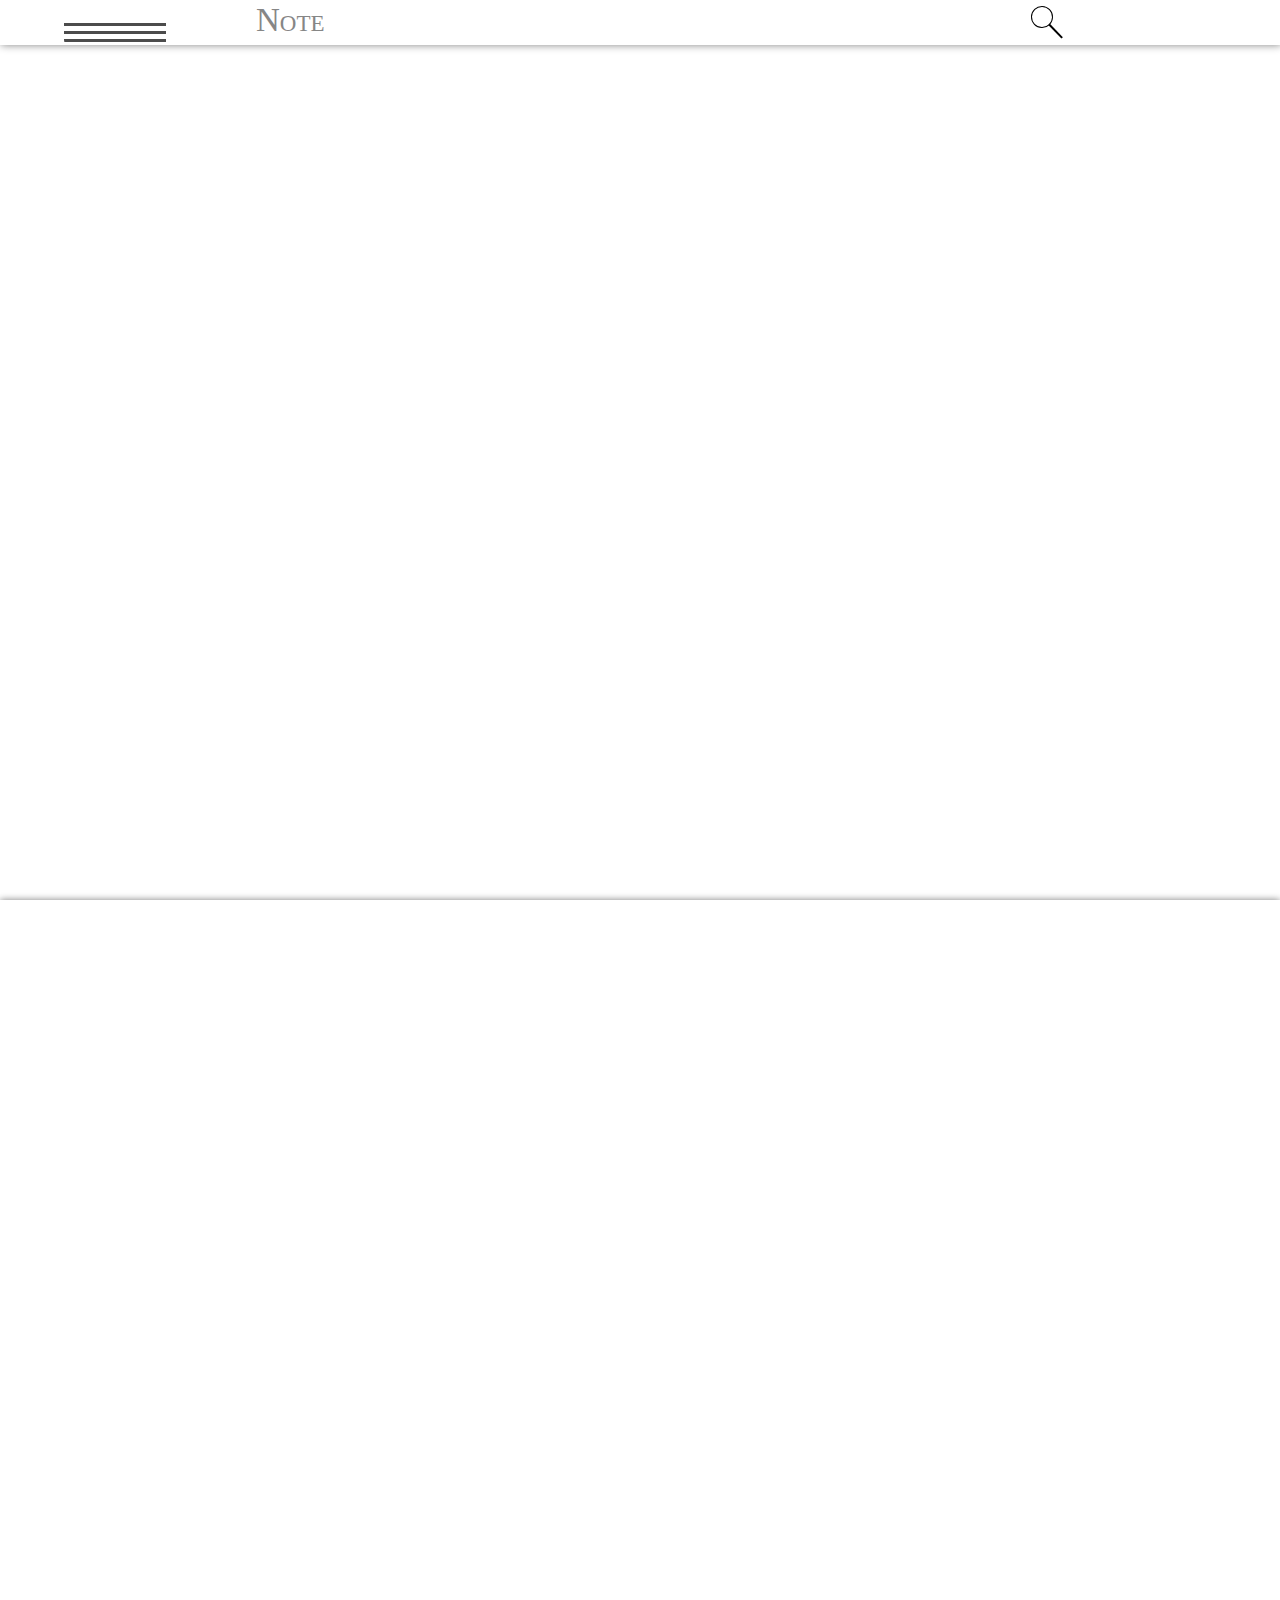
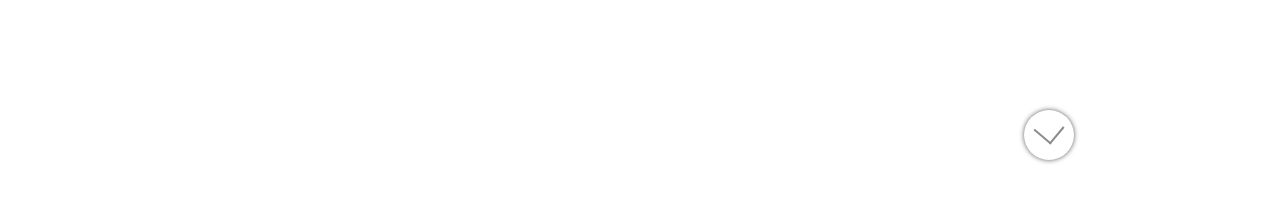
==== index.html @ 1d2eeb9a "Add files via upload" ====
<!dictype html>
    <html>
    <head>
        <meta name="viewport"content="width=device-width,initial-scale=1.0" />
        <meta name="description"content="https://note.github.io/note/layout.html" />
        <title>NOTE</title>
        <link rel="icon" />
        <link rel="stylesheet"href="design.css" />
        <link rel="stylesheet"href="icon.css" />
    </head>
    <body>
        <layout>
            <actionbar>actionbar</actionbar>
            <content></content>
            <other>
                <toggle></toggle>
                <view></view>
            </other>
        </layout>
        <menu>
            <logo>
                <embed src="logo.jpg"/>
                <h>Note</h>
                <descript>Read And Learn</descript>
            </logo>
            <nav>Post For You<new>+5</new></nav>
            <nav>Latest Post<new>+15</new></nav>
            <nav>Terms and Policy</nav>
            <nav onclick="openMail()">Send Email</nav>
            <nav onclick="joinwithus()">Join with Us</nav>
        </menu>
        <script src="main.js"></script>
        <script src="design.js"></script>
    </body>
</html>
---- design.css ----
body{
    margin:0;
    display:block;
    width:100%;
    height:100%;
    padding:0;
    user-select:none;
}
.actionbar{
    display:grid;
    width:100%;
    height:45px;
    box-shadow:1px 0px 8px #848484;
    grid-template-columns:20% 60% 20%;
    overflow:normal;
}
bars{
    width:50%;
    height:60%;
    display:block;
    background:white;
    margin:7% auto;
    /*box-shadow:inset 0px 0px 3px #8D8D8D;*/
    border-radius:5px;
    position:relative;
    overflow:hidden;
}
bars::after{
    content:"";
    width:80%;
    height:3px;
    background:#4C4C4C;
    position:absolute;
    display:block;
    top:5px;
}bars::before{
    content:"";
    width:80%;
    height:3px;
    background:#4C4C4C;
    position:absolute;
    display:block;
    top:13px;
}
bar{
    width:80%;
    height:3px;
    background:#4C4C4C;
    position:absolute;
    display:block;
    top:21px;
}
name{
    display:block;
    color:#868686;
    background:;
    width:70%;
    height:100%;
    font-size:33px;
    padding-top:2px;
    box-sizing:border-box;
    font-family:Times New Roman;
    font-variant:small-caps;
}
menu{
    width:75%;
    height:100%;
    position:fixed;
    top:-20px;
    right:-100%;
    background:#fff;
    display:block;
    border-top:10px solid #9C9C9C;
    box-shadow:0px 4px 6px #8C8C8C;
    transition-duration:0.5s;
    padding-left:5px;
    
}
nav{
    width:60%;
    box-shadow:0px 0px 1px #AFAFAF;
    border-radius:4px;
    margin:10px 0px;
    float:left;
    position:relative;
    display:inline-block;
    padding:8px 50px 8px 5px;
    border-left:8px solid #979797;
    font-family:Times New Roman;
    font-feature-settings:"smcp"on;
    transition-duration:0.3s;
    user-select:none;
    display:block;
    
}
nav:active{
    background:#B1B1B1;
    color:white;
}
logo{
    display:block;
    width:100%;
    height:200px;
    background:#A4A4A4;
    margin-left:-4px;
    position:relative;
}
new{
    padding-left:5px;
    border-width:1.4px;
    border-color:#808080;
    border-style:solid;
    margin-left:2px;
    border-radius:5px;
}
h{
    color:#606060;
    font-family:Times New Roman;
    position:absolute;
    bottom:20px;
    left:20px;
    font-size:34px;
    text-transform:uppercase;
    border-right:5px solid #424242;
    padding-right:7px;
    border-radius:7px;
    user-select:none;
}
descript{
    position:absolute;
    bottom:2px;
    left:140px;
    font-size:16px;
    font-variant:small-caps;
    text-transform:capitalize;
    color:#1F3965;
}
logo embed{
    widows:1;
    width:100%;
    height:100%;
}
layout{
    display:block;
    width:100%;
    height:100%;
    overflow:hidden;
    background:white;
}
other{
    display:block;
    width:100%;
    height:100%;
    background:white;
    position:absolute;
    top:100%;
    transition-duration:0.5s;
    box-shadow:0px 0px 7px #7C7C7C;
    overflow:scroll;
    padding:0;
}
toggle{
    width:50px;
    height:50px;
    border-radius:50px;
    box-shadow:0px 0px 5px #5B5B5B;
    display:block;
    top:90%;
    left:80%;
    position:relative;
    background:white;
}
toggle::before{
    content:"";
    width:20px;
    height:20px;
    border:2px solid #8B8B8B;
    position:relative;
    margin:auto;
    display:block;
    top:8px;
    border-top:none;
    border-left:none;
    transform:rotate(40deg);
}
view{
    display:block;
    width:100%;
    height:100%;
    background:transparent;
    margin-top:-50px;
    overflow:scroll;
}
view h1{
    font-size:23px;
    font-weight:350;
    line-height:35px;
  }
view artical{
    display:block;
    width:fit-content;
    height:fit-content;
    padding:5px;
    box-shadow:border-width;
    margin:10px auto;
    box-shadow:0px 0px 6px #9D9D9D;
    border-radius:5px;
}
view li{
    list-style-position:inside;
    list-style-type:circle;
    font-size:16px;
    color:#003C6C;
}
view p{
    font-size:14px;
    user-select:auto;
    text-indent:35px;
}
ul{
    padding:10px;
    margin:1px;
    box-sizing:border-box;
    display:block;
    box-shadow:0px 0px 7px #A1A1A1;
    width:99%;
}
greet{
    display:block;
    position:relative;
    font-size:25px;
    text-align:right;
    font-weight:250;
    color:#421D31;
    box-sizing:border-box;
    padding-right:15px;
}
view embed{
    display:block;
    margin:auto;
}
---- icon.css ----
body {
    font-size: 15pt;
}
icon{
  transition-duration:0.6s;
  display:block;
  width:55px;
  height:55px;
  background:#5E5E5E;
  position:absolute;
}
search{
  width:20px;
  height:20px;
  border-radius:35px;
  border:1.5px solid black;
  display:block;
  margin:6px 0px 0px 7px;
  position:relative;
  transform:rotate(-44deg);
}
search:before{
  content:"";
  position:absolute;
  width:1.8px;
  height:19px;
  background:black;
  top:20px;
  left:9px;
}
block{
  width:35px;
  height:35px;
  display:grid;
  grid-template-columns:15px 15px;
  grid-template-rows:15px 15px;
  margin:13px 13px;
}
bi{
  width:13px;
  height:13px;
  background:white;
  display:block;
}
info{
  display:block;
  color:white;
  font-family:'Times New Roman', Times, serif;
  text-align:center;
  padding:10px 0px;
  font-size:33px;
}
bone{
  width:155px;
  height:150px;
  border-width:3px;
  border-color:white white transparent white;
  border-style:solid;
  display:block;
  margin:30px 44px;
  border-radius:100px;overflow:hidden;
  position:relative;
}
ear{
  /*
  icon =>w 255 h 255
  */
  display:block;
  width:45px;
  height:65px;
  background:white;
  border-top-right-radius:20px;
  border-bottom-right-radius:10px;
  position:absolute;
  bottom:20px;
}
ear:before{
  content:"";
  display:block;
  width:45px;
  height:65px;
  background:white;
  border-top-left-radius:20px;
  border-bottom-left-radius:10px;
  position:absolute;
  bottom:-1px;
  right:-112px;
}
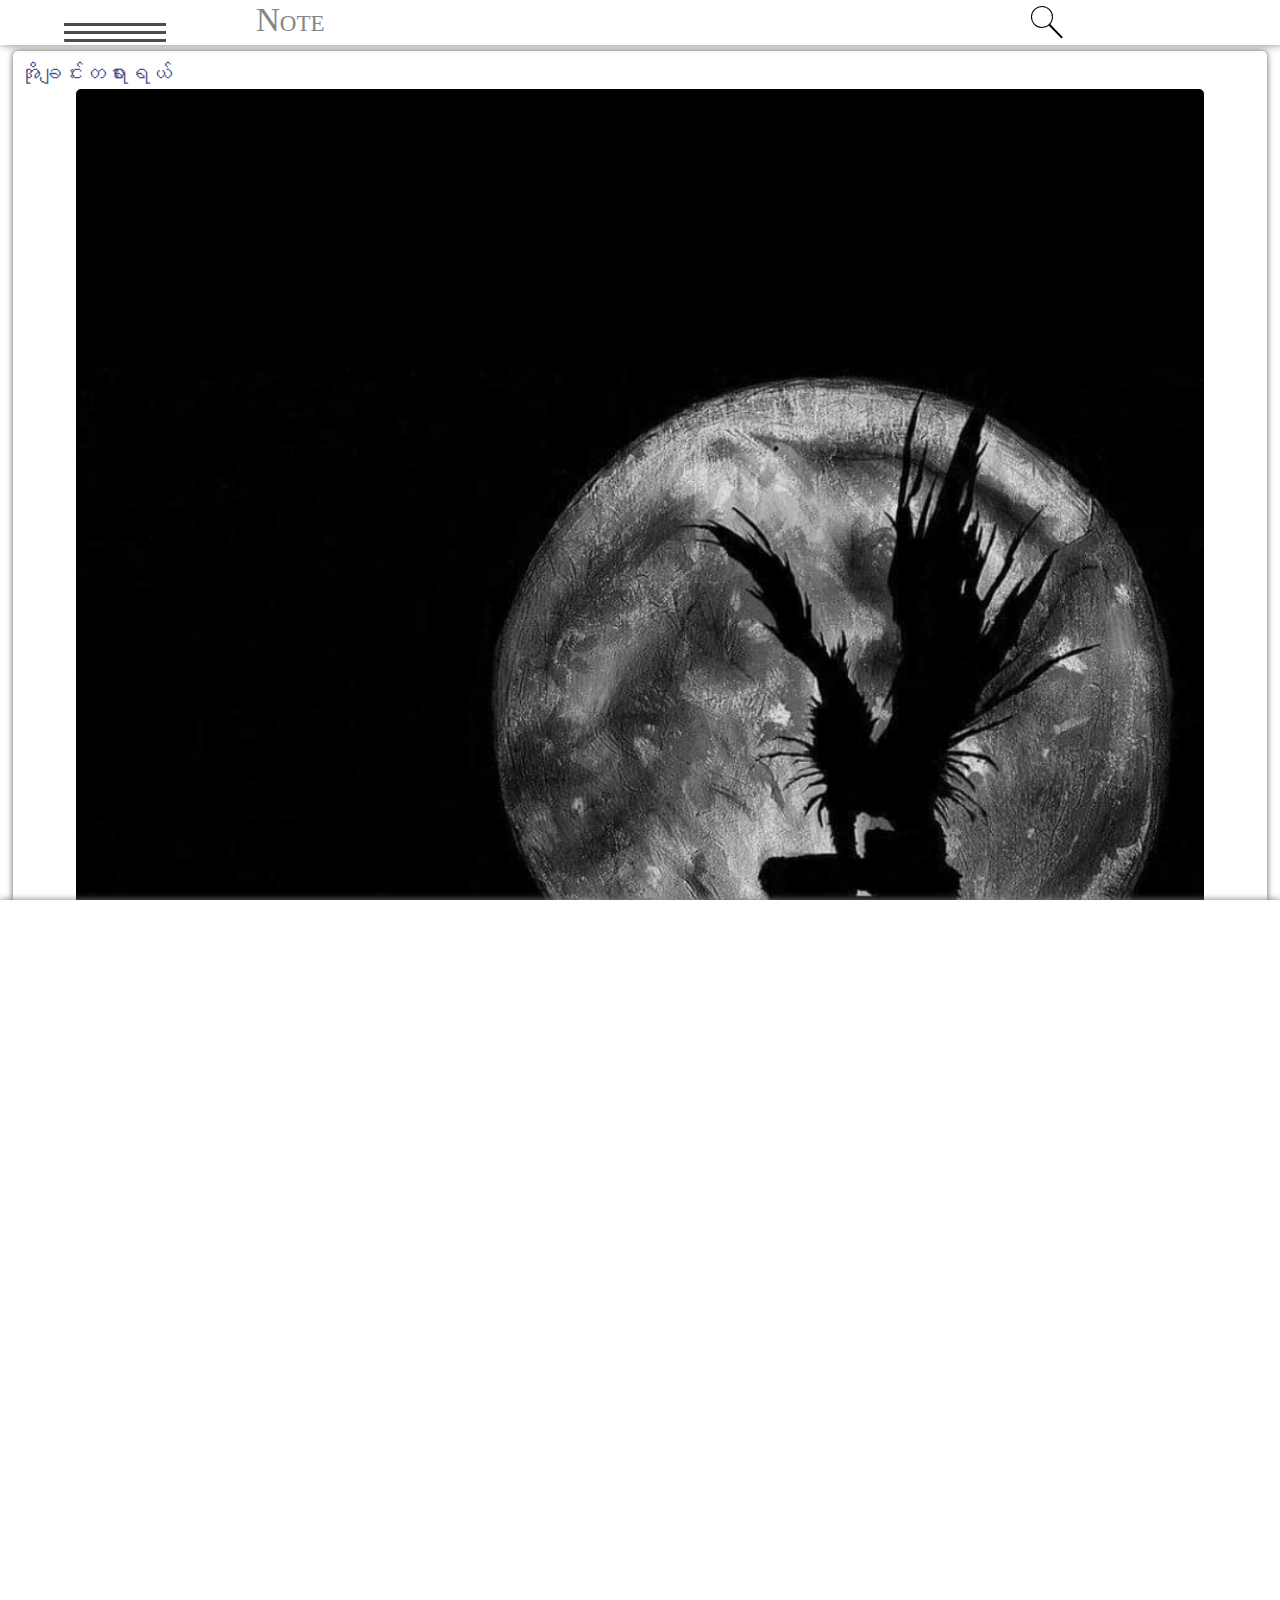
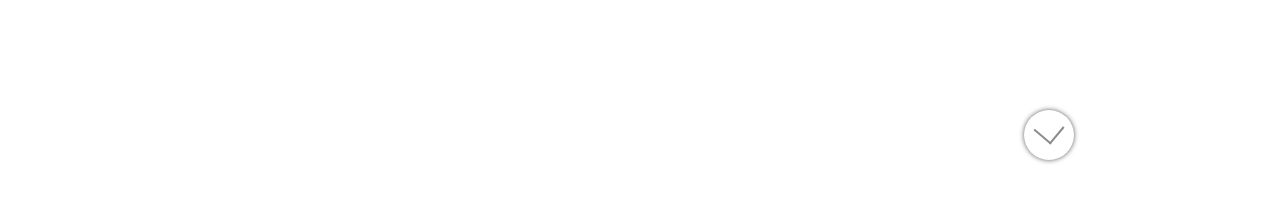
==== commit fd299516: "Add files via upload" ====
--- a/index.html
+++ b/index.html
@@ -11,24 +11,38 @@
     <body>
         <layout>
             <actionbar>actionbar</actionbar>
-            <content></content>
-            <other>
-                <toggle></toggle>
-                <view></view>
-            </other>
+            <ScrollView>
+                <ads></ads>
+                <content></content>
+                <other>
+                    <toggle></toggle>
+                    <view></view>
+                </other>
+            </ScrollView>
         </layout>
         <menu>
             <logo>
-                <embed src="logo.jpg"/>
+                <embed src="logo.jpg" />
                 <h>Note</h>
                 <descript>Read And Learn</descript>
             </logo>
-            <nav>Post For You<new>+5</new></nav>
-            <nav>Latest Post<new>+15</new></nav>
-            <nav>Terms and Policy</nav>
-            <nav onclick="openMail()">Send Email</nav>
-            <nav onclick="joinwithus()">Join with Us</nav>
+            <nav>
+                Post For You<new>+5</new>
+            </nav>
+            <nav>
+                Latest Post<new>+15</new>
+            </nav>
+            <nav onclick="term()">
+                Terms and Policy
+            </nav>
+            <nav onclick="openMail()">
+                Send Email
+            </nav>
+            <nav onclick="joinwithus()">
+                my info
+            </nav>
         </menu>
+        <script src="data.js"></script>
         <script src="main.js"></script>
         <script src="design.js"></script>
     </body>
--- a/design.css
+++ b/design.css
@@ -5,6 +5,7 @@
     height:100%;
     padding:0;
     user-select:none;
+    overflow:hidden;
 }
 .actionbar{
     display:grid;
@@ -238,4 +239,61 @@
 view embed{
     display:block;
     margin:auto;
+}
+view h2{
+    font-weight:300;
+    border-top:1px solid black;
+}
+content{
+    width:100%;
+    height:100%;
+    overflow:normal;
+    font-size:16px;
+    display:block;
+}
+ds{
+    font-weight:350;
+    font-size:22px;
+    padding-left:5px;
+    padding-bottom:5px;
+    color:#48558B;
+}
+content embed{
+    width:90%;
+    height:auto;
+    display:block;
+    margin:2px auto;
+    border-radius:5px;
+}
+content p{
+    padding:10px;
+    box-sizing:border-box;
+    text-indent:50px;
+    font-size:14px;
+}
+footer{
+    display:block;
+    width:90%;
+    height:150px;
+    box-shadow:0px 0px 6px #808080;
+    margin:10px auto;
+    margin-bottom:80px;
+    border-radius:5px;
+    white-space:pre;
+}
+content artical{
+    box-shadow:0px 0px 6px #5E5E5E;
+    display:block;
+    width:98%;
+    height:fit-content;
+    margin:6px auto;
+    border-radius:5px;
+    padding-top:10px;
+}
+ScrollView{
+    width:100%;
+    height:100%;
+    display:block;
+    overflow:scroll;
+    background:block;
 }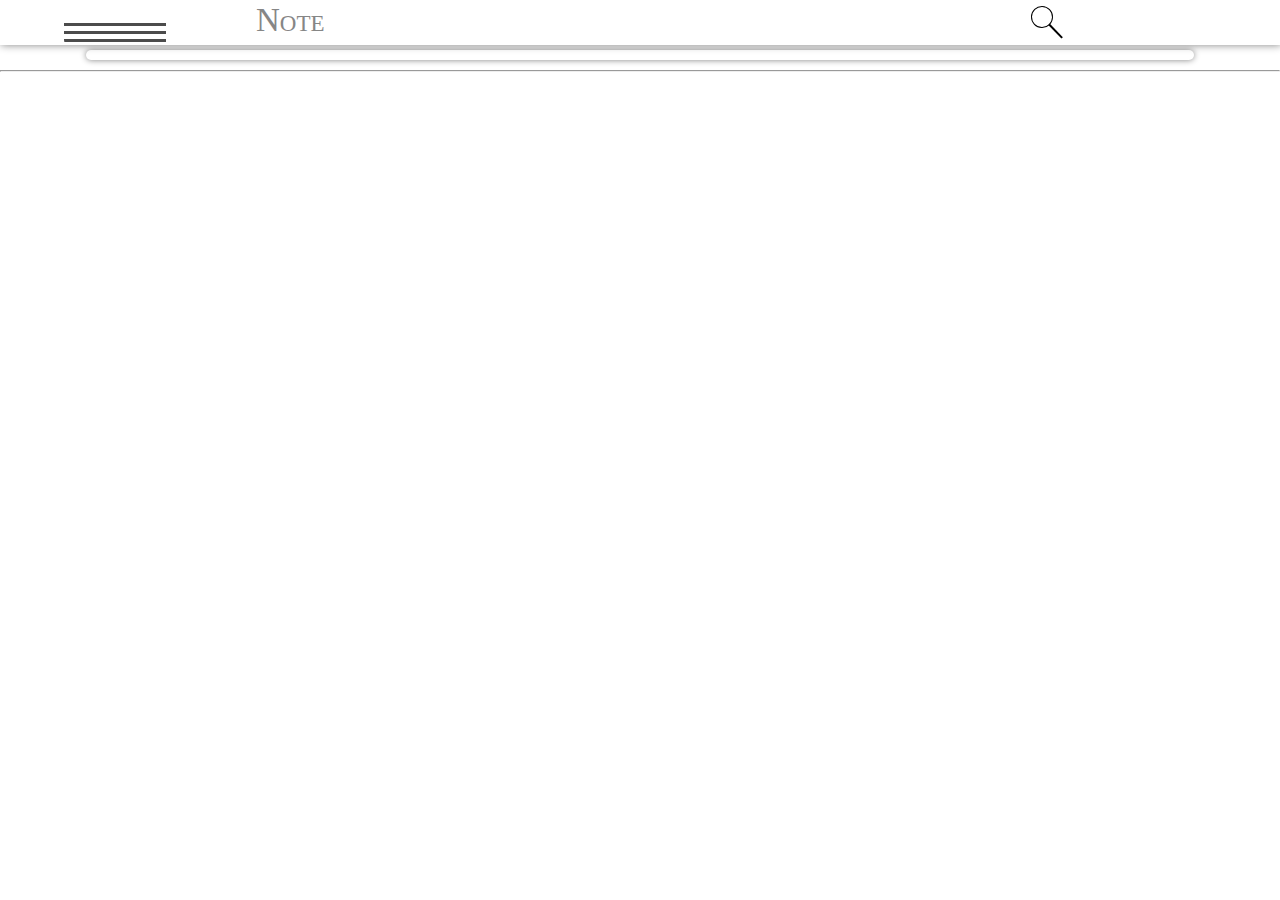
==== commit 19308a82: "Add files via upload" ====
--- a/index.html
+++ b/index.html
@@ -13,12 +13,14 @@
             <actionbar>actionbar</actionbar>
             <ScrollView>
                 <ads></ads>
+                <hr/>
                 <content></content>
-                <other>
+            </ScrollView>
+            <toast></toast>
+             <other>
                     <toggle></toggle>
                     <view></view>
-                </other>
-            </ScrollView>
+            </other>
         </layout>
         <menu>
             <logo>
@@ -27,10 +29,10 @@
                 <descript>Read And Learn</descript>
             </logo>
             <nav>
-                Post For You<new>+5</new>
+                Editor Choice
             </nav>
-            <nav>
-                Latest Post<new>+15</new>
+            <nav onclick="newest()">
+                Latest Post<new></new>
             </nav>
             <nav onclick="term()">
                 Terms and Policy
@@ -42,6 +44,7 @@
                 my info
             </nav>
         </menu>
+        <script src="ads.js"></script>
         <script src="data.js"></script>
         <script src="main.js"></script>
         <script src="design.js"></script>
--- a/design.css
+++ b/design.css
@@ -149,7 +149,7 @@
     background:white;
 }
 other{
-    display:block;
+    display:none;
     width:100%;
     height:100%;
     background:white;
@@ -188,6 +188,7 @@
     display:block;
     width:100%;
     height:100%;
+    padding-bottom:10px;
     background:transparent;
     margin-top:-50px;
     overflow:scroll;
@@ -257,6 +258,15 @@
     padding-left:5px;
     padding-bottom:5px;
     color:#48558B;
+    display:none;
+    float:right;
+    width:fit-content;
+    padding:0px 10px;
+    background:#818181;
+    color:white;
+    border-radius:5px;
+    margin-right:5%;
+    border-top-left-radius:10px;
 }
 content embed{
     width:90%;
@@ -268,8 +278,10 @@
 content p{
     padding:10px;
     box-sizing:border-box;
-    text-indent:50px;
+    text-indent:15px;
     font-size:14px;
+    white-space:pre-line;
+    overflow-x:hidden;
 }
 footer{
     display:block;
@@ -280,6 +292,9 @@
     margin-bottom:80px;
     border-radius:5px;
     white-space:pre;
+    color:#ADADAD;
+    overflow:hidden;
+    position:relative;
 }
 content artical{
     box-shadow:0px 0px 6px #5E5E5E;
@@ -296,4 +311,54 @@
     display:block;
     overflow:scroll;
     background:block;
+}
+ads{
+    display:block;
+    height:fit-content;
+    margin:5px auto;
+    border-radius:5px;
+    box-shadow:0px 0px 6px #818181;
+    width:85%;
+    font-size:15px;
+    text-align:center;
+    white-space:pre-wrap;
+    line-height:25px;
+    color:#6C5A11;
+    padding:5px 10px;
+}
+footer embed{
+    width:45%;
+    height:auto;
+    position:absolute;
+    top:-2px;
+    left:5px;
+}
+footer artical{
+    box-shadow:none;
+}
+footer p{
+    width:55%;
+    height:170px;
+    display:inline;
+    overflow:hidden;
+    text-overflow:ellipsis;
+    position:absolute;
+    right:0px;
+    top:0px;
+}
+view artical{
+    width:99%;
+    height:fit-content;
+    overflow:scroll;
+    box-shadow:0px 0px 7px #848484;
+    display:block;
+    margin:auto;
+    border-radius:5px;
+    white-space:pre-wrap;
+}
+view artical embed{
+    width:95%;
+    height:auto;
+    display:block;
+    margin:8px auto;
 }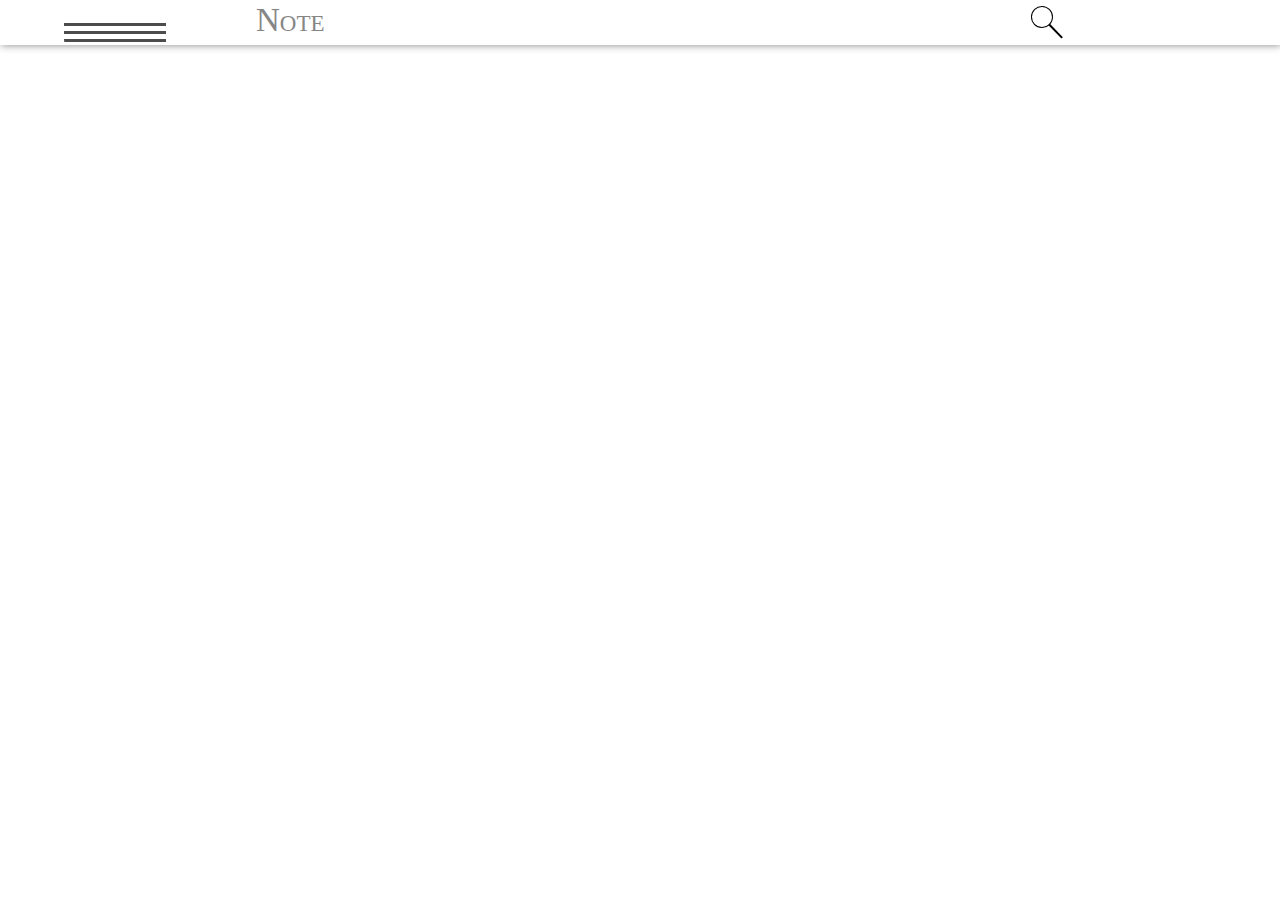
==== commit a9294107: "Add files via upload" ====
--- a/index.html
+++ b/index.html
@@ -12,8 +12,6 @@
         <layout>
             <actionbar>actionbar</actionbar>
             <ScrollView>
-                <ads></ads>
-                <hr/>
                 <content></content>
             </ScrollView>
             <toast></toast>
--- a/icon.css
+++ b/icon.css
@@ -85,4 +85,32 @@
   position:absolute;
   bottom:-1px;
   right:-112px;
+}toast{
+    width:100%;
+    height:fit-content;
+    padding:15px 5px;
+    position:fixed;
+    bottom:-100%;
+    background:white;
+    box-shadow:0px 0px 6px #7E7E7E;
+    transition-duration:0.5s;
 }
+left{
+    display:block;
+    width:20px;
+    height:20px;
+    border-left:2px solid #7A7A7A;
+    border-top:2px solid #7A7A7A;
+    margin:20px 25px;
+    transform:rotate(-45deg);
+}
+right{
+    display:block;
+    width:20px;
+    height:20px;
+    border-left:2px solid #7A7A7A;
+    border-top:2px solid #7A7A7A;
+    margin:-41px auto;
+    transform:rotate(130deg);
+    
+}